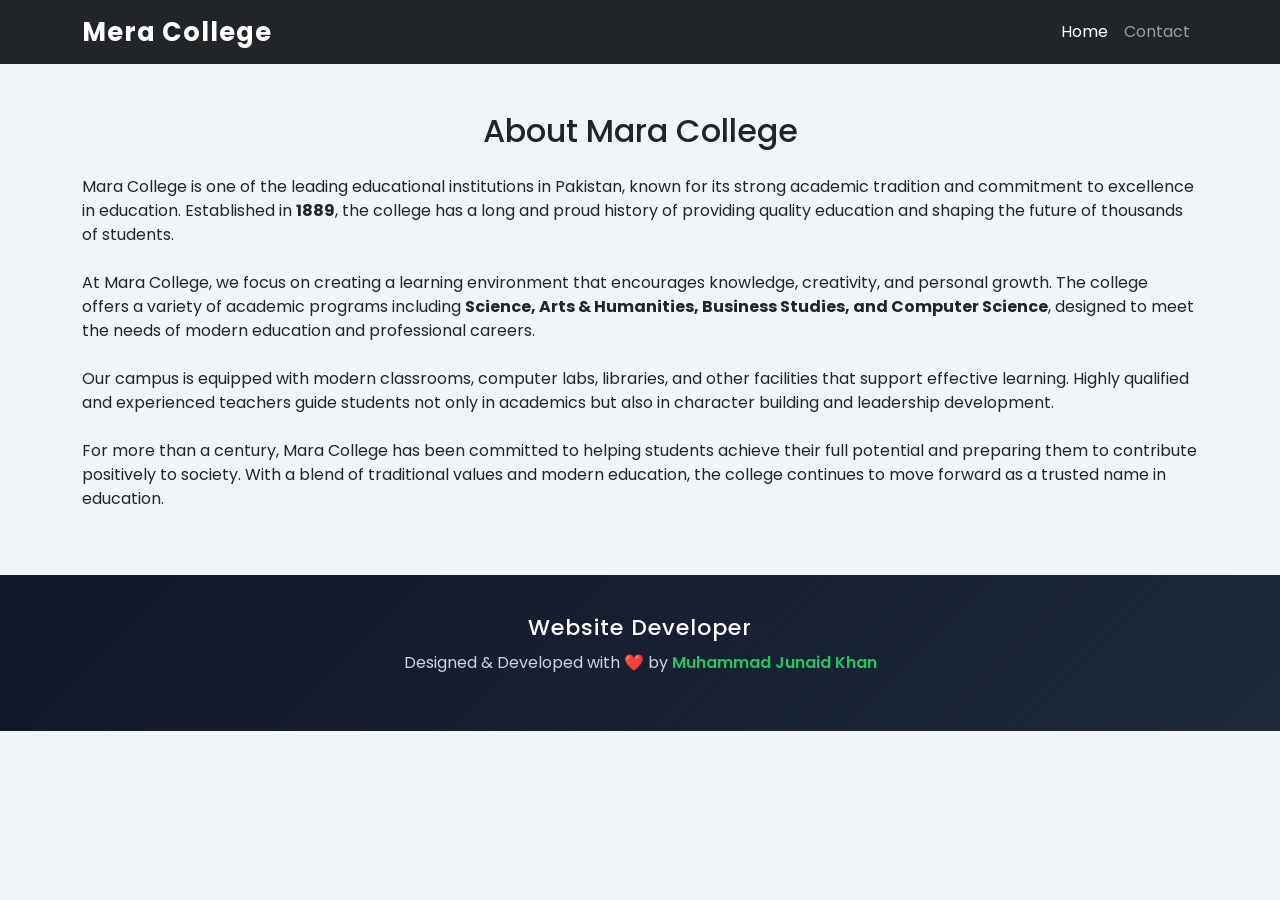
==== about.html @ b5222dff "Add files via upload" ====
<!DOCTYPE html>
<html lang="en">

<head>
  <meta charset="UTF-8">
  <meta name="viewport" content="width=device-width, initial-scale=1.0">
  <title>About Mara College</title>
  <link href="https://cdn.jsdelivr.net/npm/bootstrap@5.3.3/dist/css/bootstrap.min.css" rel="stylesheet">
  <link rel="stylesheet" href="css/style.css">
</head>

<body>

  <!-- Navbar -->
  <nav class="navbar navbar-expand-lg navbar-dark bg-dark sticky-top">
    <div class="container">
      <a class="navbar-brand fw-bold" href="#">Mera College</a>
      <button class="navbar-toggler" type="button" data-bs-toggle="collapse" data-bs-target="#navbarNav">
        <span class="navbar-toggler-icon"></span>
      </button>
      <div class="collapse navbar-collapse" id="navbarNav">
        <ul class="navbar-nav ms-auto">
          <li class="nav-item"><a class="nav-link active" href="./index.html">Home</a></li>
          <li class="nav-item"><a class="nav-link" href="./contact.html">Contact</a></li>
        </ul>
      </div>
    </div>
  </nav>

  <div class="container py-5">
    <h2 class="text-center mb-4">About Mara College</h2>
    <p>Mara College is one of the leading educational institutions in Pakistan, known for its strong academic tradition
      and commitment to excellence in education. Established in <b>1889</b>, the college has a long and proud history of
      providing quality education and shaping the future of thousands of students. <br> <br>

      At Mara College, we focus on creating a learning environment that encourages knowledge, creativity, and personal
      growth. The college offers a variety of academic programs including <b>Science, Arts & Humanities, Business
        Studies,
        and Computer Science</b>, designed to meet the needs of modern education and professional careers. <br> <br>

      Our campus is equipped with modern classrooms, computer labs, libraries, and other facilities that support
      effective learning. Highly qualified and experienced teachers guide students not only in academics but also in
      character building and leadership development. <br><br>

      For more than a century, Mara College has been committed to helping students achieve their full potential and
      preparing them to contribute positively to society. With a blend of traditional values and modern education, the
      college continues to move forward as a trusted name in education.</p>
  </div>

  <!-- Developer Footer -->
  <footer class="developer-footer">
    <div class="container text-center">

      <h5 class="footer-title">Website Developer</h5>

      <p class="footer-text">
        Designed & Developed with ❤️ by
        <a href="https://muhammad-junaid-khan.github.io/portfolio-hub/" target="_blank" class="dev-link">
          Muhammad Junaid Khan
        </a>
      </p>

    </div>
  </footer>

  <script src="js/script.js"></script>
</body>

</html>
---- css/style.css ----
/* === Global Styles === */
@import url('https://fonts.googleapis.com/css2?family=Poppins:wght@400;500;600&display=swap');

body {
    font-family: 'Poppins', sans-serif;
    margin: 0;
    padding: 0;
    background-color: #f1f5f9;
    transition: background-color 0.3s, color 0.3s;
}

/* === Navbar === */
.navbar-brand {
    font-size: 1.6rem;
    letter-spacing: 1px;
}

/* === Hero Section === */
.hero-section {
    display: flex;
    align-items: center;
    justify-content: center;
    text-align: center;
    position: relative;
    overflow: hidden;
}
.hero-overlay {
    position: absolute;
    top:0; left:0;
    width:100%; height:100%;
    background-color: rgba(0,0,0,0.6);
}
.hero-content h1, .hero-content p {
    text-shadow: 0 5px 15px rgba(0,0,0,0.5);
}

/* Hero Buttons */
.hero-btn {
    margin-top: 10px;
    padding: 12px 25px;
    font-weight: 500;
    border-radius: 30px;
    transition: transform 0.3s, box-shadow 0.3s;
}
.hero-btn:hover {
    transform: translateY(-3px);
    box-shadow: 0 8px 20px rgba(0,0,0,0.3);
}

.hero-section{
  position: relative;
  height: 100vh;
  overflow: hidden;
}

.hero-section video{
  position: absolute;
  top: 0;
  left: 0;
  width: 100%;
  height: 100%;
  object-fit: cover; /* video full screen cover karegi */
  z-index: -1;
}

/* === Courses Cards === */
#coursesContainer .card {
    transition: transform 0.3s, box-shadow 0.3s;
}
#coursesContainer .card:hover {
    transform: translateY(-5px) scale(1.05);
    box-shadow: 0 10px 25px rgba(0,0,0,0.2);
}

/* === Counters & Progress Bars === */
.counter {
    font-size: 2.8rem;
    font-weight: 700;
    color: #22c55e;
}
.counter-label {
    font-size: 1.2rem;
    color: #fff;
    margin-top: 5px;
}
.progress {
    height: 6px;
    border-radius: 3px;
}

/* === Scroll Animations === */
.animate-on-scroll {
    opacity: 0;
    transform: translateY(20px);
    transition: all 0.8s ease-out;
}
.animate-on-scroll.visible {
    opacity: 1;
    transform: translateY(0);
}

/* === News Carousel === */
.news-carousel {
    display: flex;
    overflow-x: auto;
    scroll-behavior: smooth;
    padding-bottom: 10px;
}
.news-carousel::-webkit-scrollbar { display: none; }
.news-card {
    min-width: 300px;
    flex: 0 0 auto;
    margin-right: 1rem;
    transition: transform 0.3s;
}
.news-card:hover {
    transform: translateY(-5px);
}

/* === Footer === */

.developer-footer{
  background: linear-gradient(135deg, #0f172a, #1e293b);
  padding: 40px 20px;
  text-align: center;
}

.footer-title{
  color: #ffffff;
  font-size: 22px;
  margin-bottom: 10px;
  letter-spacing: 1px;
}

.footer-text{
  color: #cbd5e1;
  font-size: 16px;
}

.dev-link{
  color: #22c55e;
  font-weight: 600;
  text-decoration: none;
  transition: 0.3s;
}

.dev-link:hover{
  color: #4ade80;
  text-decoration: underline;
}

/* === Responsive === */
@media (max-width: 992px) {
    .hero-section h1 { font-size: 2.2rem; }
    .hero-section p { font-size: 1.1rem; }
    .news-carousel { overflow-x: scroll; }
}
@media (max-width: 576px) {
    .hero-section h1 { font-size: 1.8rem; }
    .hero-section p { font-size: 1rem; }
    .hero-btn { font-size: 0.9rem; padding: 8px 18px; }
}
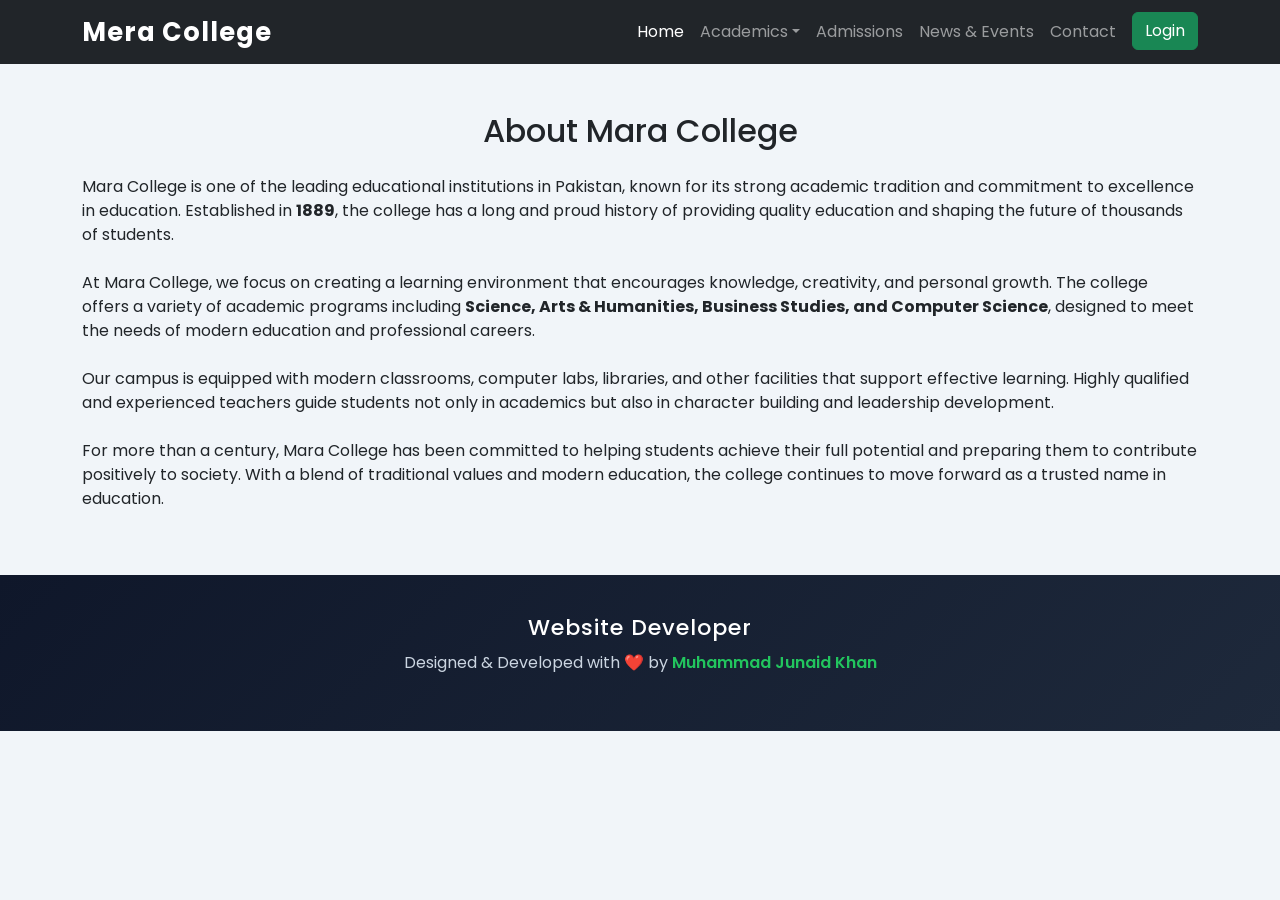
==== commit 16af25ba: "Enhance about.html with dropdown and Bootstrap JS Added a dropdown menu for academic programs and up" ====
--- a/about.html
+++ b/about.html
@@ -5,8 +5,14 @@
   <meta charset="UTF-8">
   <meta name="viewport" content="width=device-width, initial-scale=1.0">
   <title>About Mara College</title>
+  <!-- Bootstrap CSS -->
   <link href="https://cdn.jsdelivr.net/npm/bootstrap@5.3.3/dist/css/bootstrap.min.css" rel="stylesheet">
-  <link rel="stylesheet" href="css/style.css">
+  <!-- Font Awesome -->
+  <link rel="stylesheet" href="https://cdnjs.cloudflare.com/ajax/libs/font-awesome/6.4.0/css/all.min.css">
+  <!-- Animate.css -->
+  <link rel="stylesheet" href="https://cdnjs.cloudflare.com/ajax/libs/animate.css/4.1.1/animate.min.css" />
+  <!-- Custom CSS -->
+  <link rel="stylesheet" href="./css/style.css">
 </head>
 
 <body>
@@ -21,7 +27,19 @@
       <div class="collapse navbar-collapse" id="navbarNav">
         <ul class="navbar-nav ms-auto">
           <li class="nav-item"><a class="nav-link active" href="./index.html">Home</a></li>
+          <li class="nav-item dropdown">
+            <a class="nav-link dropdown-toggle" href="#" id="academicsDropdown" role="button" data-bs-toggle="dropdown">Academics</a>
+            <ul class="dropdown-menu" aria-labelledby="academicsDropdown">
+              <li><a class="dropdown-item" href="#ourprogram">Science</a></li>
+              <li><a class="dropdown-item" href="#ourprogram">Arts & Humanities</a></li>
+              <li><a class="dropdown-item" href="#ourprogram">Business Studies</a></li>
+              <li><a class="dropdown-item" href="#ourprogram">Computer Science</a></li>
+            </ul>
+          </li>
+          <li class="nav-item"><a class="nav-link" href="./student-admition.html">Admissions</a></li>
+          <li class="nav-item"><a class="nav-link" href="#news">News & Events</a></li>
           <li class="nav-item"><a class="nav-link" href="./contact.html">Contact</a></li>
+          <li class="nav-item"><a class="btn btn-success ms-2" href="login.html">Login</a></li>
         </ul>
       </div>
     </div>
@@ -50,20 +68,19 @@
   <!-- Developer Footer -->
   <footer class="developer-footer">
     <div class="container text-center">
-
       <h5 class="footer-title">Website Developer</h5>
-
       <p class="footer-text">
         Designed & Developed with ❤️ by
         <a href="https://muhammad-junaid-khan.github.io/portfolio-hub/" target="_blank" class="dev-link">
           Muhammad Junaid Khan
         </a>
       </p>
-
     </div>
   </footer>
 
-  <script src="js/script.js"></script>
+  <!-- Bootstrap JS -->
+  <script src="https://cdn.jsdelivr.net/npm/bootstrap@5.3.3/dist/js/bootstrap.bundle.min.js"></script>
+  <script src="./js/script.js"></script>
 </body>
 
-</html>+</html>
